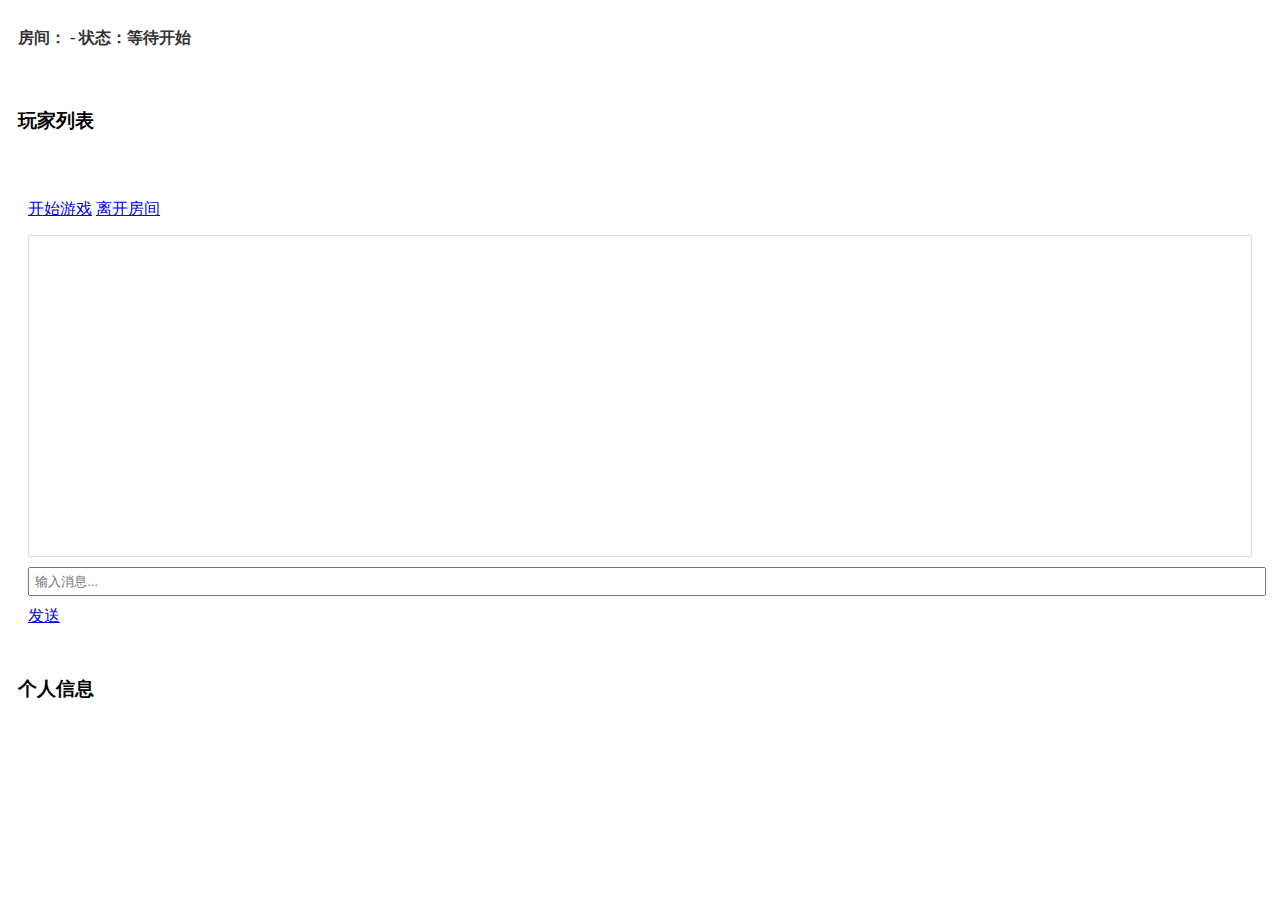
==== frontend/game.html @ 2c39bad3 "基础通信" ====
<!DOCTYPE html>
<html>
<head>
    <meta charset="UTF-8">
    <title>狼人杀游戏房间</title>
    <link rel="stylesheet" type="text/css" href="css/main.css">
    <link rel="stylesheet" type="text/css" href="https://www.jeasyui.com/easyui/themes/default/easyui.css">
    <link rel="stylesheet" type="text/css" href="https://www.jeasyui.com/easyui/themes/icon.css">
    <script type="text/javascript" src="https://code.jquery.com/jquery-3.6.0.min.js"></script>
    <script type="text/javascript" src="https://www.jeasyui.com/easyui/jquery.easyui.min.js"></script>
    <script type="text/javascript" src="js/game.js"></script>
</head>
<body class="easyui-layout">
    <div data-options="region:'north'" style="height:50px;padding:10px;">
        <div class="game-status">房间：<span id="roomName"></span> - 状态：<span id="gameStatus">等待开始</span></div>
        <div class="timer" id="gameTimer"></div>
    </div>
    
    <div data-options="region:'west',split:true" style="width:200px;padding:10px;">
        <div class="player-list">
            <h3>玩家列表</h3>
            <div id="playerContainer"></div>
        </div>
    </div>
    
    <div data-options="region:'center'">
        <div class="game-room">
            <div class="game-controls">
                <a href="javascript:void(0)" class="easyui-linkbutton" onclick="startGame()">开始游戏</a>
                <a href="javascript:void(0)" class="easyui-linkbutton" onclick="leaveRoom()">离开房间</a>
            </div>
            
            <div class="vote-panel" id="votePanel" style="display:none;">
                <h3>投票面板</h3>
                <div id="voteOptions"></div>
                <a href="javascript:void(0)" class="easyui-linkbutton" onclick="submitVote()">确认投票</a>
            </div>
            
            <div class="chat-box" id="chatBox"></div>
            
            <div class="chat-input-container">
                <input type="text" class="chat-input" id="chatInput" placeholder="输入消息...">
                <a href="javascript:void(0)" class="easyui-linkbutton" onclick="sendMessage()">发送</a>
            </div>
        </div>
    </div>
    
    <div data-options="region:'east',split:true" style="width:200px;padding:10px;">
        <div class="player-info">
            <h3>个人信息</h3>
            <div id="playerRole" style="display:none;">
                <p>你的角色：<span id="roleName"></span></p>
                <p>技能说明：<span id="roleDescription"></span></p>
            </div>
        </div>
    </div>
</body>
</html>
---- frontend/css/main.css ----
.game-room {
    padding: 20px;
}

.player-list {
    margin: 20px 0;
}

.player-card {
    border: 1px solid #ddd;
    padding: 10px;
    margin: 5px;
    border-radius: 4px;
    display: inline-block;
    width: 150px;
}

.player-card.alive {
    background-color: #f5f5f5;
}

.player-card.dead {
    background-color: #ffecec;
    opacity: 0.7;
}

.game-controls {
    margin: 15px 0;
}

.game-status {
    font-weight: bold;
    color: #333;
    margin: 10px 0;
}

.chat-box {
    border: 1px solid #ddd;
    height: 300px;
    overflow-y: auto;
    padding: 10px;
    margin-bottom: 10px;
}

.chat-input {
    width: 100%;
    padding: 5px;
    margin-bottom: 10px;
}

.ai-message {
    color: #2196F3;
}

.system-message {
    color: #FF5722;
    font-style: italic;
}

.player-message {
    color: #4CAF50;
}

.vote-panel {
    margin: 15px 0;
    padding: 10px;
    background-color: #f9f9f9;
    border-radius: 4px;
}

.timer {
    font-size: 24px;
    color: #E91E63;
    text-align: center;
    margin: 10px 0;
}
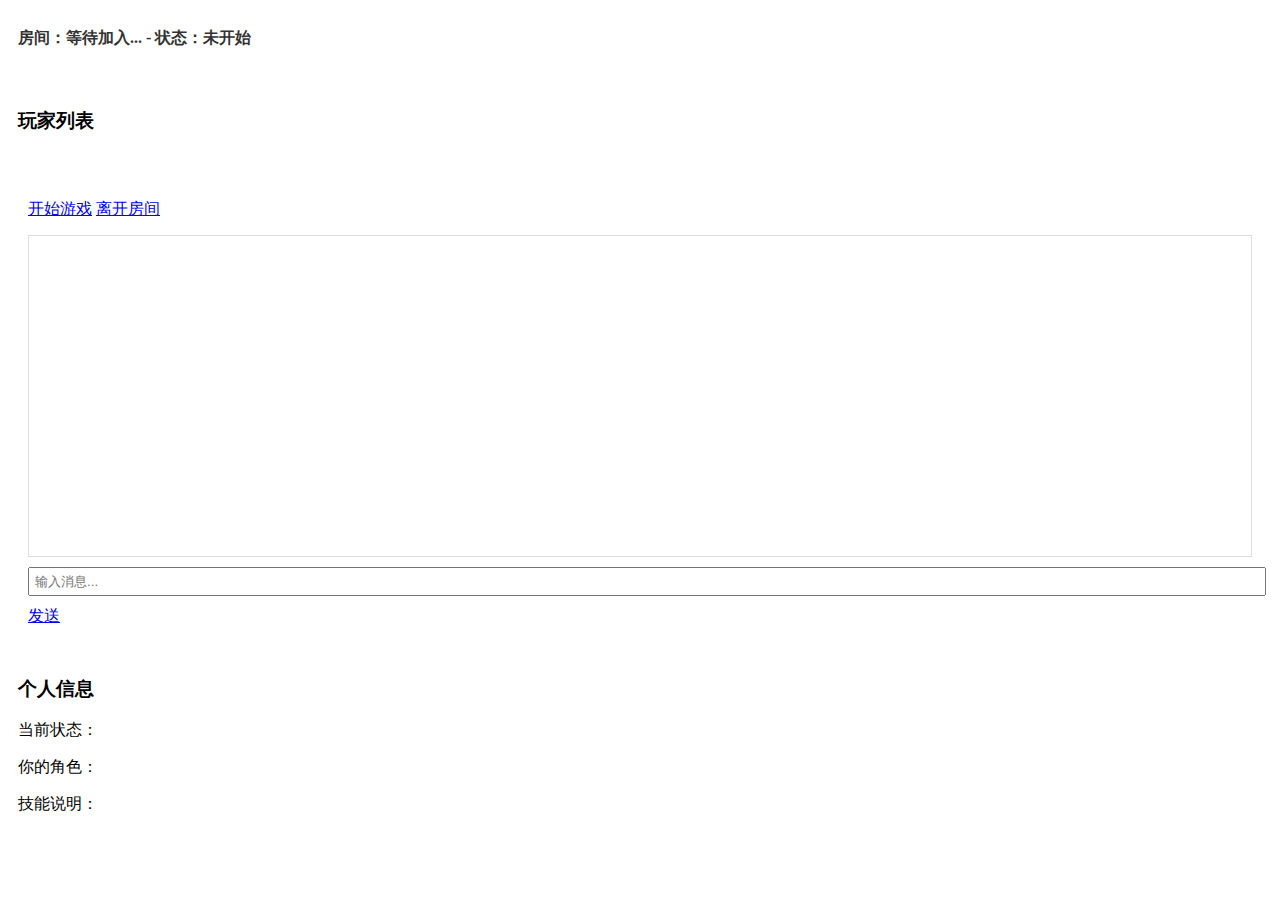
==== commit 60fd710e: "分配玩家" ====
--- a/frontend/game.html
+++ b/frontend/game.html
@@ -12,7 +12,7 @@
 </head>
 <body class="easyui-layout">
     <div data-options="region:'north'" style="height:50px;padding:10px;">
-        <div class="game-status">房间：<span id="roomName"></span> - 状态：<span id="gameStatus">等待开始</span></div>
+        <div class="game-status">房间：<span id="roomName">等待加入...</span> - 状态：<span id="gameStatus">未开始</span></div>
         <div class="timer" id="gameTimer"></div>
     </div>
     
@@ -26,8 +26,8 @@
     <div data-options="region:'center'">
         <div class="game-room">
             <div class="game-controls">
-                <a href="javascript:void(0)" class="easyui-linkbutton" onclick="startGame()">开始游戏</a>
-                <a href="javascript:void(0)" class="easyui-linkbutton" onclick="leaveRoom()">离开房间</a>
+                <a href="javascript:void(0)" class="easyui-linkbutton" id="startGameBtn" onclick="startGame()">开始游戏</a>
+                <a href="javascript:void(0)" class="easyui-linkbutton" id="leaveRoomBtn" onclick="leaveRoom()">离开房间</a>
             </div>
             
             <div class="vote-panel" id="votePanel" style="display:none;">
@@ -48,9 +48,12 @@
     <div data-options="region:'east',split:true" style="width:200px;padding:10px;">
         <div class="player-info">
             <h3>个人信息</h3>
-            <div id="playerRole" style="display:none;">
-                <p>你的角色：<span id="roleName"></span></p>
-                <p>技能说明：<span id="roleDescription"></span></p>
+            <div id="playerRole">
+                <p>当前状态：<span id="playerStatus"></span></p>
+                <div class="role-info">
+                    <p>你的角色：<span id="roleName"></span></p>
+                    <p>技能说明：<span id="roleDescription"></span></p>
+                </div>
             </div>
         </div>
     </div>
